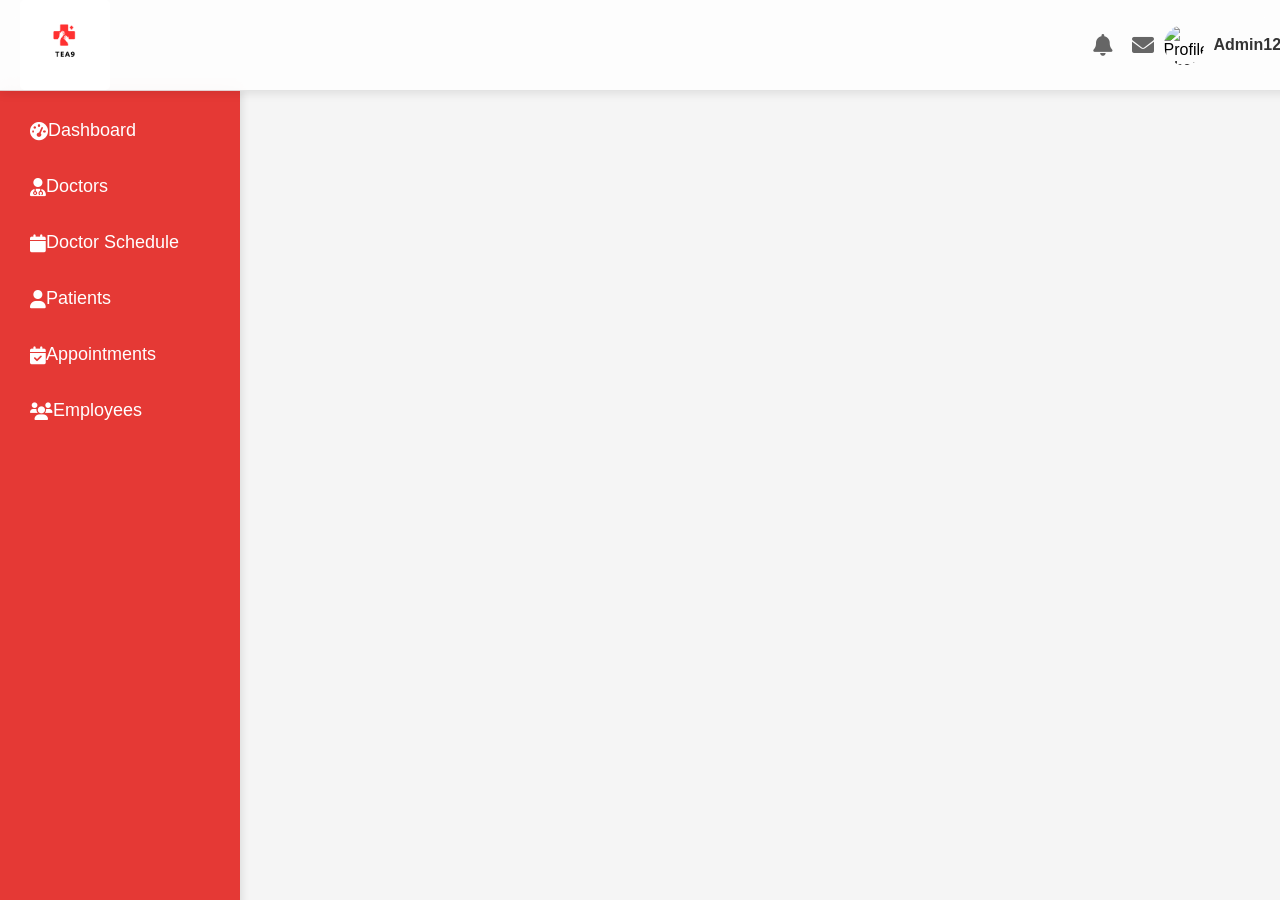
==== html/addDoctor.html @ de98af02 "New HTML Changed css so the elements in side bar would work" ====
<!DOCTYPE html>
<html lang="en">
<head>
    <meta charset="UTF-8">
    <meta name="viewport" content="width=device-width, initial-scale=1.0">
    <title>Doctor Dashboard - Add Doctor</title>
    <link rel="stylesheet" href="css/doctor.css">
    <link rel="stylesheet" href="https://cdnjs.cloudflare.com/ajax/libs/font-awesome/6.0.0-beta3/css/all.min.css">
    <script src="js/addDoctor.js" defer></script> <!-- Separate JavaScript file -->
    <script type="text/javascript" src="https://form.jotform.com/jsform/243018434215044"></script>
</head>
<body>
    <div class="navbar">
        <img src="logo.png" alt="Company Logo" class="logo">
        <div class="navbar-right">
            <i class="fas fa-bell notification-icon"></i>
            <i class="fas fa-envelope message-icon"></i>
            <img src="profile.jpg" alt="Profile Photo" class="profile-photo">
            <span class="user-id">Admin123</span>
        </div>
    </div>
    
    <div class="container">
        <div class="sidebar">
            <ul class="sidebar-menu">
                <li><i class="fas fa-tachometer-alt"></i> Dashboard</li>
                <li>
                    <i class="fas fa-user-md"></i> Doctors
                </li>
                <li><i class="fas fa-calendar"></i> Doctor Schedule</li>
                <li><i class="fas fa-user"></i> Patients</li>
                <li><i class="fas fa-calendar-check"></i> Appointments</li>
                <li><i class="fas fa-users"></i> Employees</li>
            </ul>
        </div>
        <!--
        <div class="main-content">
            <h2>Add Doctor</h2>
            <form id="addDoctorForm">
                <label for="employee_ssn">Employee SSN:</label>
                <input type="text" id="employee_ssn" name="employee_ssn" maxlength="9" required>

                <label for="admin_ssn">Admin SSN:</label>
                <input type="text" id="admin_ssn" name="admin_ssn" maxlength="11">

                <label for="first_name">First Name:</label>
                <input type="text" id="first_name" name="first_name" maxlength="50" required>

                <label for="last_name">Last Name:</label>
                <input type="text" id="last_name" name="last_name" maxlength="50" required>

                <label for="hire_date">Hire Date (YYYY-MM-DD):</label>
                <input type="date" id="hire_date" name="hire_date" required>

                <label for="salary">Salary:</label>
                <input type="number" id="salary" name="salary" required>

                <label for="office_id">Office ID:</label>
                <input type="number" id="office_id" name="office_id">

                <label for="specialty">Specialty:</label>
                <input type="text" id="specialty" name="specialty" maxlength="25">

                <label for="specialist">Specialist:</label>
                <select id="specialist" name="specialist">
                    <option value="true">Yes</option>
                    <option value="false">No</option>
                </select>

                <label for="cost">Cost:</label>
                <input type="number" id="cost" name="cost">

                <button type="submit">Add Doctor</button>
            </form>
        </div>
    -->
    </div>
</body>
</html>
---- html/css/doctor.css ----
/* General Styles */
body {
    font-family: Arial, sans-serif;
    margin: 0;
    padding: 0;
    background-color: #f5f5f5;
}

/* Navbar Styles */
.navbar {
    background: rgba(255, 255, 255, 0.8);
    backdrop-filter: blur(10px);
    border-bottom: 1px solid rgba(0, 0, 0, 0.1);
    padding: 10px 20px;
    display: flex;
    align-items: center;
    justify-content: space-between;
    position: fixed;
    top: 0;
    width: 100%;
    z-index: 1000;
    height: 70px;
    box-shadow: 0 2px 10px rgba(0, 0, 0, 0.1);
}

/* Company Logo */
.logo {
    height: 90px;
    width: 90px;
    border-radius: 5px;
}

/* Right side of the navbar */
.navbar-right {
    display: flex;
    align-items: center;
    gap: 10px; /* Space between user ID and profile photo */
    margin-left: auto; /* This keeps everything to the left */
}

/* User ID */
.user-id {
    font-weight: bold;
    color: #333;
    margin-right: 10px; /* Space between user ID and profile photo */
    white-space: nowrap; /* Prevent wrapping */
    overflow: hidden; /* Hide overflow text */
    flex-shrink: 0; /* Prevent shrinking */
}

/* Profile Photo */
.profile-photo {
    width: 40px;
    height: 40px;
    border-radius: 50%;
    object-fit: cover;
}

/* Notification and Message Icons */
.notification-icon,
.message-icon {
    font-size: 22px;
    cursor: pointer;
    color: #666;
    transition: color 0.3s ease;
    margin-left: 10px; /* Space between icons */
}

/* Icon hover effect */
.notification-icon:hover,
.message-icon:hover {
    color: #2196f3;
}

/* Container for Sidebar and Main Content */
.container {
    display: flex;
    margin-top: 70px; /* Push content below the navbar */
}

/* Sidebar Styles */
.sidebar {
    width: 200px;
    background-color: #e53935;
    color: white;
    min-height: calc(100vh - 70px); /* Adjust to avoid overlapping navbar */
    box-shadow: 2px 0 8px rgba(0, 0, 0, 0.1);
    position: fixed;
    top: 90px; /* Align below the navbar */
    left: 0;
    padding: 20px;
    z-index: 900; /* Keep it below the navbar */
}

.sidebar-menu {
    list-style: none;
    padding: 0;
    margin: 0;
}

.sidebar-menu li {
    margin-bottom: 15px;
    font-size: 18px;
    display: flex;
    align-items: center;
    cursor: pointer;
    padding: 10px; /* Consistent padding to prevent shifting */
    border-radius: 5px; /* For a rounded hover effect */
    transition: background-color 0.3s ease, color 0.3s ease;
    position: relative; /* Position for dropdown */
}
.sidebar-menu li a {
    color: white; /* Change the text color to white or your preferred color */
    text-decoration: none; /* Remove the underline */
    flex-grow: 1; /* Allow the anchor to take up the full width */
    display: block; /* Make the entire area clickable */
}
/*
.sidebar-menu li a:hover {
    background-color: rgba(255, 255, 255, 0.2); /* Change background on hover */
}
*/
/* Optional: If you want to remove the blue color for visited links */
.sidebar-menu li a:visited {
    color: white; /* Keep the visited links the same color as regular links */
}

/* Dropdown Styles */
.dropdown {
    display: none; /* Hide dropdown by default */
    position: absolute; /* Position it relative to the parent li */
    left: 0; /* Align it to the right of the sidebar */
    top: 100%; /* Align it to the top of the parent li */
    background-color: #e53935; /* Match sidebar color */
    list-style: none;
    padding: 0;
    margin: 0;
    box-shadow: 0 2px 8px rgba(0, 0, 0, 0.1);
    border-radius: 5px; /* Optional rounded corners */
    z-index: 1; /* Make sure it's above other elements */
}

.sidebar-menu li:hover .dropdown {
    display: block; /* Show dropdown on hover */
}

.dropdown li {
    padding: 10px; /* Padding for dropdown items */
    white-space: nowrap; /* Prevent text from wrapping */
}

.dropdown li a {
    color: white; /* Text color for dropdown links */
    text-decoration: none; /* Remove underline */
    display: block; /* Block display for easy clicking */
}

.dropdown li:hover {
    background-color: rgba(255, 255, 255, 0.2); /* Hover effect for dropdown items */
}

/* Hover effect */
.sidebar-menu li:hover {
    background-color: rgba(255, 255, 255, 0.2);
    border-radius: 5px;
    padding: 15px; /* Ensure padding does not cause shift */
}

/* Main Content Styles */
.main-content {
    margin-left: 250px; /* Space for sidebar */
    padding: 20px;
    flex-grow: 1;
    min-height: calc(100vh - 70px); /* Full height minus navbar */
}

.table-actions {
    display: flex;
    justify-content: space-between; /* Align buttons to opposite sides */
    margin-bottom: 20px;
}

.table-actions button {
    padding: 10px 15px;
    font-size: 16px;
    background-color: #e53935; /* Primary color */
    color: white;
    border: none;
    border-radius: 5px;
    cursor: pointer;
    transition: background-color 0.3s ease;
}

.table-actions button:hover {
    background-color: #c62828; /* Darker shade on hover */
}

table {
    width: 100%; /* Full width of the container */
    border-collapse: collapse; /* Remove space between table cells */
    background-color: #ffffff; /* Table background color */
    border-radius: 5px; /* Rounded corners */
    box-shadow: 0 2px 10px rgba(0, 0, 0, 0.1); /* Shadow for depth */
}

th, td {
    border: 1px solid #ddd; /* Border for cells */
    padding: 10px; /* Padding inside cells */
    text-align: left; /* Align text to the left */
}

th {
    background-color: #f2f2f2; /* Light gray background for headers */
    font-weight: bold; /* Bold headers */
}
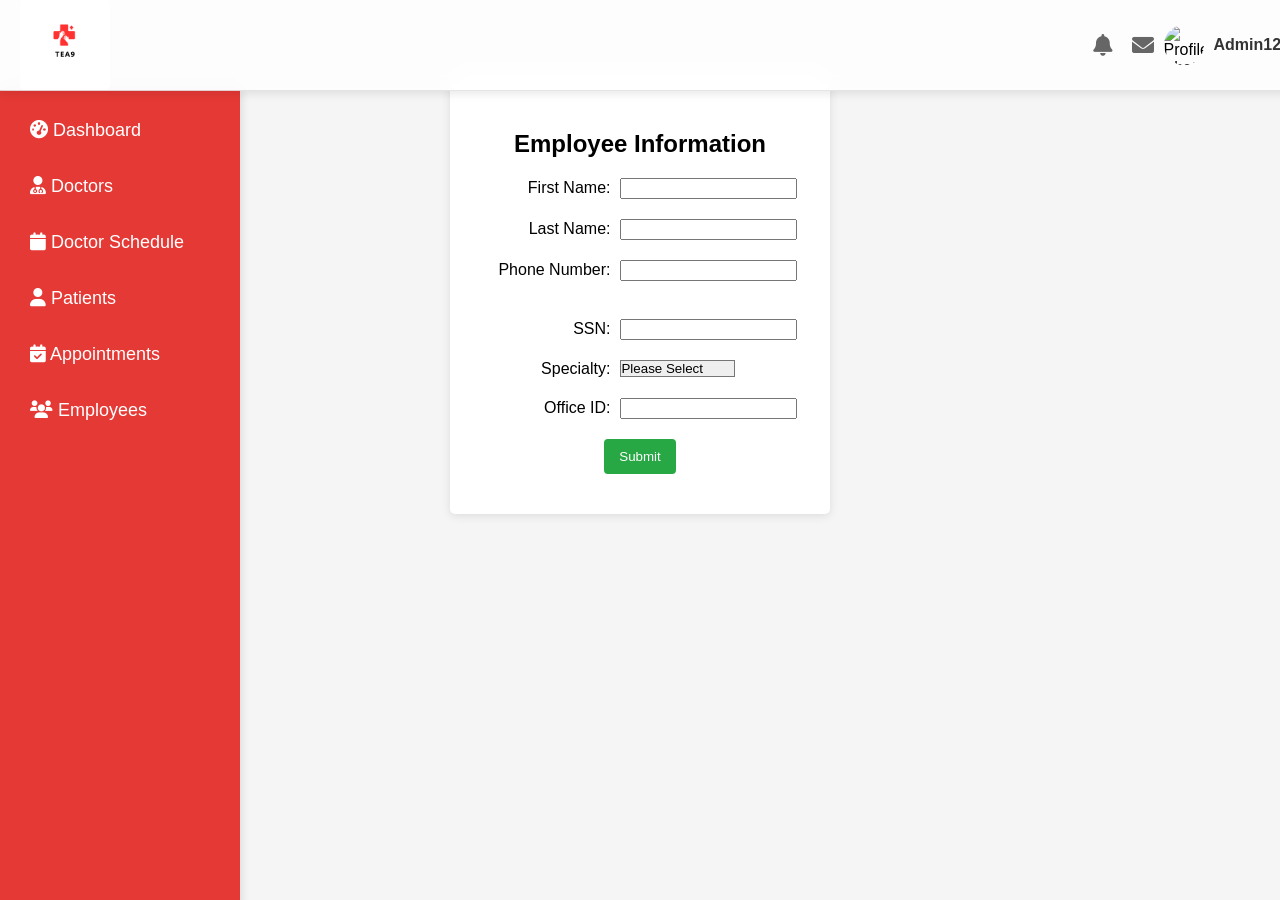
==== commit 548bf139: "Front end for admin view. This is my current admin view. I need to adjust them to dynamically get in" ====
--- a/html/addDoctor.html
+++ b/html/addDoctor.html
@@ -4,10 +4,10 @@
     <meta charset="UTF-8">
     <meta name="viewport" content="width=device-width, initial-scale=1.0">
     <title>Doctor Dashboard - Add Doctor</title>
-    <link rel="stylesheet" href="css/doctor.css">
+    <link rel="stylesheet" href="css/admin.css">
     <link rel="stylesheet" href="https://cdnjs.cloudflare.com/ajax/libs/font-awesome/6.0.0-beta3/css/all.min.css">
     <script src="js/addDoctor.js" defer></script> <!-- Separate JavaScript file -->
-    <script type="text/javascript" src="https://form.jotform.com/jsform/243018434215044"></script>
+    <!-- <script type="text/javascript" src="https://form.jotform.com/jsform/243018434215044"></script> -->
 </head>
 <body>
     <div class="navbar">
@@ -23,16 +23,76 @@
     <div class="container">
         <div class="sidebar">
             <ul class="sidebar-menu">
-                <li><i class="fas fa-tachometer-alt"></i> Dashboard</li>
                 <li>
-                    <i class="fas fa-user-md"></i> Doctors
+                    <a href="admin.html">
+                        <i class="fas fa-tachometer-alt"></i> Dashboard
+                    </a>
                 </li>
-                <li><i class="fas fa-calendar"></i> Doctor Schedule</li>
-                <li><i class="fas fa-user"></i> Patients</li>
-                <li><i class="fas fa-calendar-check"></i> Appointments</li>
-                <li><i class="fas fa-users"></i> Employees</li>
+                <li>
+                    <a href="doctors.html">
+                        <i class="fas fa-user-md"></i> Doctors
+                    </a>
+                </li>
+                <li>
+                    <a href="doctorSchedule.html">
+                        <i class="fas fa-calendar"></i> Doctor Schedule
+                    </a>
+                </li>
+                <li>
+                    <a href="admin_patients.html">
+                        <i class="fas fa-user"></i> Patients
+                    </a>
+                </li>
+                <li>
+                    <a href="appointments.html">
+                        <i class="fas fa-calendar-check"></i> Appointments
+                    </a>
+                </li>
+                <li>
+                    <a href="employees.html">
+                        <i class="fas fa-users"></i> Employees
+                    </a>    
+                </li>
             </ul>
         </div>
+        <form>
+            <h2>Employee Information</h2>
+            <div class="form-group">
+                <label for="first-name">First Name:</label>
+                <input type="text" id="first-name" name="first_name" required>
+            </div>
+            <div class="form-group">
+                <label for="last-name">Last Name:</label>
+                <input type="text" id="last-name" name="last_name" required>
+            </div>
+            <div class="form-group">
+                <label   
+     for="phone-number">Phone Number:</label>
+                <input type="tel" id="phone-number" name="phone_number" pattern="[0-9]{3}-[0-9]{3}-[0-9]{4}" required>
+            </div>   
+    
+            <div class="form-group">
+                <label for="ssn">SSN:</label>
+                <input type="text" id="ssn" name="ssn" pattern="[0-9]{3}-[0-9]{2}-[0-9]{4}" required>
+            </div>
+            <div class="form-group">
+                <label for="specialty">Specialty:</label>
+                <select id="specialty" name="specialty" required>
+                    <option   
+     value="">Please Select</option>
+                    <option value="Cardiologist">Cardiologist</option>
+                    <option value="Dermatologist">Dermatologist</option>
+                    <option value="Pediatrician">Pediatrician</option>   
+    
+                </select>   
+    
+            </div>
+            <div class="form-group">
+                <label for="office-id">Office ID:</label>
+                <input type="text" id="office-id" name="office_id" required>
+            </div>
+            <button type="submit">Submit</button>
+        </form>
         <!--
         <div class="main-content">
             <h2>Add Doctor</h2>
--- a/html/css/admin.css
+++ b/html/css/admin.css
@@ -0,0 +1,403 @@
+/* General Styles */
+body {
+    font-family: Arial, sans-serif;
+    margin: 0;
+    padding: 0;
+    background-color: #f5f5f5;
+}
+
+/* Navbar Styles */
+.navbar {
+    background: rgba(255, 255, 255, 0.8);
+    backdrop-filter: blur(10px);
+    border-bottom: 1px solid rgba(0, 0, 0, 0.1);
+    padding: 10px 20px;
+    display: flex;
+    align-items: center;
+    justify-content: space-between;
+    position: fixed;
+    top: 0;
+    width: 100%;
+    z-index: 1000;
+    height: 70px;
+    box-shadow: 0 2px 10px rgba(0, 0, 0, 0.1);
+}
+
+/* Company Logo */
+.logo {
+    height: 90px;
+    width: 90px;
+    border-radius: 5px;
+}
+
+/* Right side of the navbar */
+.navbar-right {
+    display: flex;
+    align-items: center;
+    gap: 10px; /* Space between user ID and profile photo */
+    margin-left: auto; /* This keeps everything to the left */
+}
+
+/* User ID */
+.user-id {
+    font-weight: bold;
+    color: #333;
+    margin-right: 10px; /* Space between user ID and profile photo */
+    white-space: nowrap; /* Prevent wrapping */
+    overflow: hidden; /* Hide overflow text */
+    flex-shrink: 0; /* Prevent shrinking */
+}
+
+/* Profile Photo */
+.profile-photo {
+    width: 40px;
+    height: 40px;
+    border-radius: 50%;
+    object-fit: cover;
+}
+
+/* Notification and Message Icons */
+.notification-icon,
+.message-icon {
+    font-size: 22px;
+    cursor: pointer;
+    color: #666;
+    transition: color 0.3s ease;
+    margin-left: 10px; /* Space between icons */
+}
+
+/* Icon hover effect */
+.notification-icon:hover,
+.message-icon:hover {
+    color: #2196f3;
+}
+
+/* Container for Sidebar and Main Content */
+.container {
+    display: flex;
+    margin-top: 70px; 
+    flex-direction: row;/* Push content below the navbar */
+}
+
+/* Sidebar Styles */
+.sidebar {
+    width: 200px;
+    flex-shrink: 0;
+    background-color: #e53935;
+    color: white;
+    min-height: calc(100vh - 70px); /* Adjust to avoid overlapping navbar */
+    box-shadow: 2px 0 8px rgba(0, 0, 0, 0.1);
+    position: fixed;
+    top: 90px; /* Align below the navbar */
+    left: 0;
+    padding: 20px;
+    z-index: 900; /* Keep it below the navbar */
+}
+
+.sidebar-menu {
+    list-style: none;
+    padding: 0;
+    margin: 0;
+}
+
+.sidebar-menu li {
+    margin-bottom: 15px;
+    font-size: 18px;
+    display: flex;
+    align-items: center;
+    cursor: pointer;
+    padding: 10px; /* Consistent padding to prevent shifting */
+    border-radius: 5px; /* For a rounded hover effect */
+    transition: background-color 0.3s ease, color 0.3s ease;
+    position: relative; /* Position for dropdown */
+}
+.sidebar-menu li a {
+    color: white; /* Change the text color to white or your preferred color */
+    text-decoration: none; /* Remove the underline */
+    flex-grow: 1; /* Allow the anchor to take up the full width */
+    display: block; /* Make the entire area clickable */
+}
+/*
+.sidebar-menu li a:hover {
+    background-color: rgba(255, 255, 255, 0.2); /* Change background on hover */
+}
+*/
+/* Optional: If you want to remove the blue color for visited links */
+.sidebar-menu li a:visited {
+    color: white; /* Keep the visited links the same color as regular links */
+}
+
+/* Dropdown Styles */
+.dropdown {
+    display: none; /* Hide dropdown by default */
+    position: absolute; /* Position it relative to the parent li */
+    left: 0; /* Align it to the right of the sidebar */
+    top: 100%; /* Align it to the top of the parent li */
+    background-color: #e53935; /* Match sidebar color */
+    list-style: none;
+    padding: 0;
+    margin: 0;
+    box-shadow: 0 2px 8px rgba(0, 0, 0, 0.1);
+    border-radius: 5px; /* Optional rounded corners */
+    z-index: 1; /* Make sure it's above other elements */
+}
+
+.sidebar-menu li:hover .dropdown {
+    display: block; /* Show dropdown on hover */
+}
+
+.dropdown li {
+    padding: 10px; /* Padding for dropdown items */
+    white-space: nowrap; /* Prevent text from wrapping */
+}
+
+.dropdown li a {
+    color: white; /* Text color for dropdown links */
+    text-decoration: none; /* Remove underline */
+    display: block; /* Block display for easy clicking */
+}
+
+.dropdown li:hover {
+    background-color: rgba(255, 255, 255, 0.2); /* Hover effect for dropdown items */
+}
+
+/* Hover effect */
+.sidebar-menu li:hover {
+    background-color: rgba(255, 255, 255, 0.2);
+    border-radius: 5px;
+    padding: 15px; /* Ensure padding does not cause shift */
+}
+
+/* Main Content Styles */
+.main-content {
+    margin-left: 250px; /* Space for sidebar */
+    padding: 20px;
+    flex-grow: 1;
+    min-height: calc(100vh - 70px); /* Full height minus navbar */
+}
+
+.table-actions {
+    display: flex;
+    justify-content: space-between; /* Align buttons to opposite sides */
+    margin-bottom: 20px;
+}
+
+.table-actions button {
+    padding: 10px 15px;
+    font-size: 16px;
+    background-color: #e53935; /* Primary color */
+    color: white;
+    border: none;
+    border-radius: 5px;
+    cursor: pointer;
+    transition: background-color 0.3s ease;
+}
+
+.table-actions button:hover {
+    background-color: #c62828; /* Darker shade on hover */
+}
+
+/* Appointments Page Styles */
+h1 {
+    text-align: center;
+    color: #333;
+    margin-bottom: 20px;
+}
+
+input[type="date"] {
+    padding: 10px;
+    margin: 10px 0;
+    border: 1px solid #ccc;
+    border-radius: 4px;
+    width: calc(100% - 22px);
+    display: block; /* Ensure it appears on its own line */
+    margin-left: auto; /* Center the input */
+    margin-right: auto; /* Center the input */
+}
+
+button {
+    padding: 10px 15px;
+    background-color: #28a745;
+    color: white;
+    border: none;
+    border-radius: 4px;
+    cursor: pointer;
+    transition: background-color 0.3s;
+    display: block; /* Ensure it appears on its own line */
+    margin-left: auto; /* Center the button */
+    margin-right: auto; /* Center the button */
+}
+
+button:hover {
+    background-color: #218838;
+}
+
+table {
+    width: 100%; /* Full width of the container */
+    border-collapse: collapse; /* Remove space between table cells */
+    background-color: #ffffff; /* Table background color */
+    border-radius: 5px; /* Rounded corners */
+    box-shadow: 0 2px 10px rgba(0, 0, 0, 0.1); /* Shadow for depth */
+    margin-top: 20px; /* Space above the table */
+}
+
+th, td {
+    border: 1px solid #ddd; /* Border for cells */
+    padding: 10px; /* Padding inside cells */
+    text-align: left; /* Align text to the left */
+}
+
+th {
+    background-color: #f2f2f2; /* Light gray background for headers */
+    font-weight: bold; /* Bold headers */
+}
+
+/* Form Styles */
+form {
+    max-width: 700px; /* Adjust the maximum width as needed */
+    margin: 0 auto; /* Center the form horizontally */
+    padding: 40px;
+    background-color: #fff;
+    border-radius: 5px;
+    box-shadow: 0 2px 10px rgba(0, 0, 0, 0.1);
+}
+
+form h2 {
+    text-align: center;
+    margin-bottom: 20px;
+}
+
+.form-group {
+    display: flex;
+    flex-direction: row; /* Arrange items horizontally */
+    align-items: center; /* Vertically align items */
+    margin-bottom: 20px;
+}
+
+.form-group label {
+    flex: 0 0 120px; /* Fixed width for labels */
+    text-align: right;
+    margin-right: 10px;
+}
+
+.form-group input {
+    flex: 1; /* Make input fields take up remaining space */
+}
+
+.form-group select {
+    appearance: none;   
+    /* Remove default select styles */
+    -webkit-appearance: none;
+    -moz-appearance: none;
+    background-image: url('path/to/your/dropdown-arrow.png'); /* Replace with your arrow icon */
+    background-repeat: no-repeat;
+    background-position: right 10px center;
+    padding-right: 30px;
+}
+
+.form-group button {
+    background-color: #e53935;
+    color: #fff;
+    border: none;
+    padding: 10px 20px;
+    border-radius: 5px;
+    cursor: pointer;
+}
+
+.form-group button:hover {
+    background-color: #c62828;
+}
+
+.schedule-container {
+    margin-left: 200px; /* Match the sidebar width */
+    padding: 20px;
+    width: calc(100% - 220px); /* Adjust the width to avoid overlap */
+    background-color: #f9f9f9;
+    border-radius: 8px;
+    box-shadow: 0px 0px 10px rgba(0, 0, 0, 0.1);
+    overflow-x: auto
+}
+
+.header {
+    display: flex;
+    justify-content: space-between;
+    align-items: center;
+    margin-bottom: 20px;
+}
+
+.controls {
+    display: flex;
+    gap: 10px;
+}
+
+.appointments-table h3 {
+    text-align: center;
+    margin-top: 20px;
+}
+
+table {
+    width: 100%;
+    border-collapse: collapse;
+    margin-top: 10px;
+}
+
+th, td {
+    padding: 10px;
+    text-align: center;
+    border: 1px solid #ddd;
+}
+
+th {
+    background-color: #f2f2f2;
+}
+
+@media (max-width: 768px) {
+    .sidebar {
+        position: static;
+        width: 100%;
+        height: auto;
+    }
+
+    .schedule-container {
+        margin-left: 0;
+        width: 100%;
+    }
+}
+.schedule-container .header {
+    display: flex;
+    justify-content: space-between; /* Aligns title on the left and controls on the right */
+    align-items: center; /* Center vertically */
+    background-color: #ffffff; /* Background color for the header */
+    padding: 15px 20px; /* Add padding for spacing */
+    border-radius: 8px; /* Rounded corners */
+    box-shadow: 0 2px 5px rgba(0, 0, 0, 0.1); /* Light shadow for depth */
+    margin-bottom: 20px; /* Space below the header */
+}
+
+/* Header title */
+.schedule-container .header h2 {
+    font-size: 24px;
+    color: #333; /* Dark color for text */
+    margin: 0; /* Remove default margin */
+    font-weight: bold;
+}
+
+/* Header controls (e.g., buttons) */
+.schedule-container .header .controls {
+    display: flex;
+    gap: 10px; /* Space between control buttons */
+}
+
+.schedule-container .header .controls button {
+    padding: 8px 12px;
+    background-color: #e53935; /* Color for control buttons */
+    color: #fff; /* White text color */
+    border: none;
+    border-radius: 5px;
+    cursor: pointer;
+    transition: background-color 0.3s ease;
+}
+
+.schedule-container .header .controls button:hover {
+    background-color: #c62828; /* Darker color on hover */
+}
